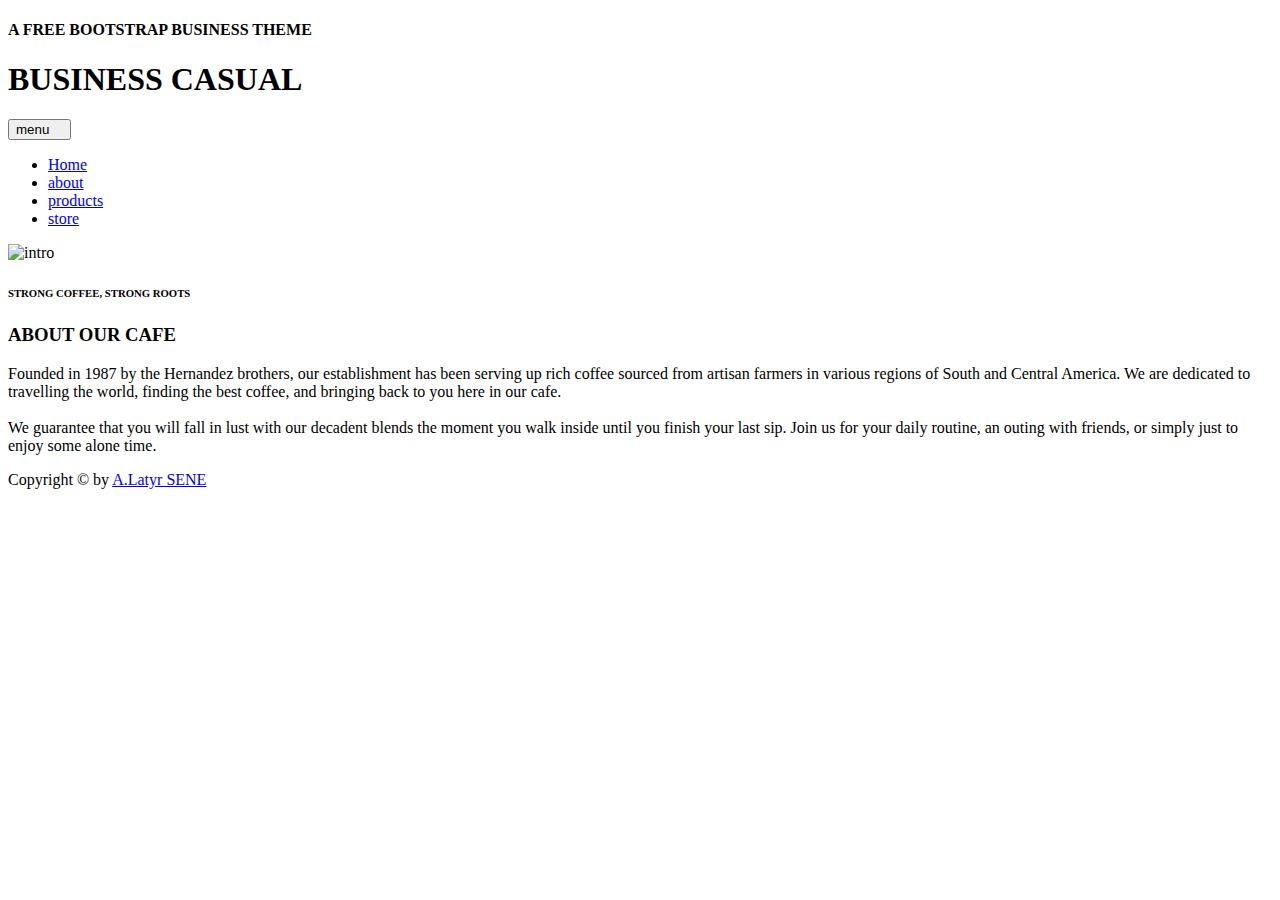
==== about.html @ 5f87ec7b "2e_commit" ====
<!DOCTYPE html>
<html lang="en">

<head>
    <meta charset="UTF-8">
    <meta http-equiv="X-UA-Compatible" content="IE=edge">
    <meta name="viewport" content="width=device-width, initial-scale=1.0">
    <!-- CSS only -->
    <link href="https://cdn.jsdelivr.net/npm/bootstrap@5.1.3/dist/css/bootstrap.min.css" rel="stylesheet"
        integrity="sha384-1BmE4kWBq78iYhFldvKuhfTAU6auU8tT94WrHftjDbrCEXSU1oBoqyl2QvZ6jIW3" crossorigin="anonymous">
    <link rel="stylesheet" href="style.css">
    <title>3e_prototype</title>
</head>

<body>

    <header>
        <div class="my-5">
            <h4 class="text-center ">A FREE BOOTSTRAP BUSINESS THEME</h4>
            <h1 class="text-center text-white">BUSINESS CASUAL</h1>
        </div>
        <nav class="navbar navbar-expand-lg navbar-dark py-3">
            <div class="container-fluid">
                <button class="navbar-toggler ms-auto" type="button" data-bs-toggle="collapse"
                    data-bs-target="#navbarNav" aria-controls="navbarNav" aria-expanded="false"
                    aria-label="Toggle navigation">
                    menu&emsp;<span class="navbar-toggler-icon"></span>
                </button>
                <div class="collapse navbar-collapse" id="navbarNav">
                    <ul class="navbar-nav text-uppercase mx-auto fw-bold ">
                        <li class="nav-item mx-3">
                            <a class="nav-link" aria-current="page" href="index.html">Home</a>
                        </li>
                        <li class="nav-item mx-3">
                            <a class="nav-link" href="about.html">about</a>
                        </li>
                        <li class="nav-item mx-3">
                            <a class="nav-link" href="product.html">products</a>
                        </li>
                        <li class="nav-item mx-3">
                            <a class="nav-link" href="store.html">store</a>
                        </li>
                    </ul>
                </div>
            </div>
        </nav>
    </header>

    <!-- section_about_1 -->
    <section id="case_about" class="py-5">
        <div class="container">
            <div class="row">
                <div class="col-12">
                    <img src="./media/about.jpg" class="img-fluid rounded" alt="intro">
                </div>
                <div class="col-1"></div>
                <div class="col-10 bg-beige case_about position-relative rounded p-5">
                    <h6 class="fw-bold">STRONG COFFEE, STRONG ROOTS</h6>
                    <h3 class=" ">ABOUT OUR CAFE</h3>
                    <p class="py-2 ">
                        Founded in 1987 by the Hernandez brothers, our establishment has been serving up rich coffee                                sourced from artisan farmers in various regions of South and Central America. We are dedicated
                        to travelling the world, finding the best coffee, and bringing back to you here in our cafe.
                                <br><br>
                        We guarantee that you will fall in lust with our decadent blends the moment you walk inside
                        until you finish your last sip. Join us for your daily routine, an outing with friends, or
                        simply just to enjoy some alone time.
                    </p>
                </div>
                <div class="col-1"></div>
            </div>
        </div>
    </section>
    <!-- <br><br><br><br><br><br>
    <br><br><br><br><br><br><br> -->
    <!-- fin_section_about_1 -->

    <!-- section_footer -->
    <footer class="py-5">
        <p class="text-center text-white">Copyright © by <a href="#" class="text-decoration-none text-white">A.Latyr
                SENE</a></p>
    </footer>
    <!-- fin_section_footer -->
    <!-- JavaScript Bundle with Popper -->
    <script src="https://cdn.jsdelivr.net/npm/bootstrap@5.1.3/dist/js/bootstrap.bundle.min.js"
        integrity="sha384-ka7Sk0Gln4gmtz2MlQnikT1wXgYsOg+OMhuP+IlRH9sENBO0LRn5q+8nbTov4+1p" crossorigin="anonymous">
        </script>

</body>

</html>
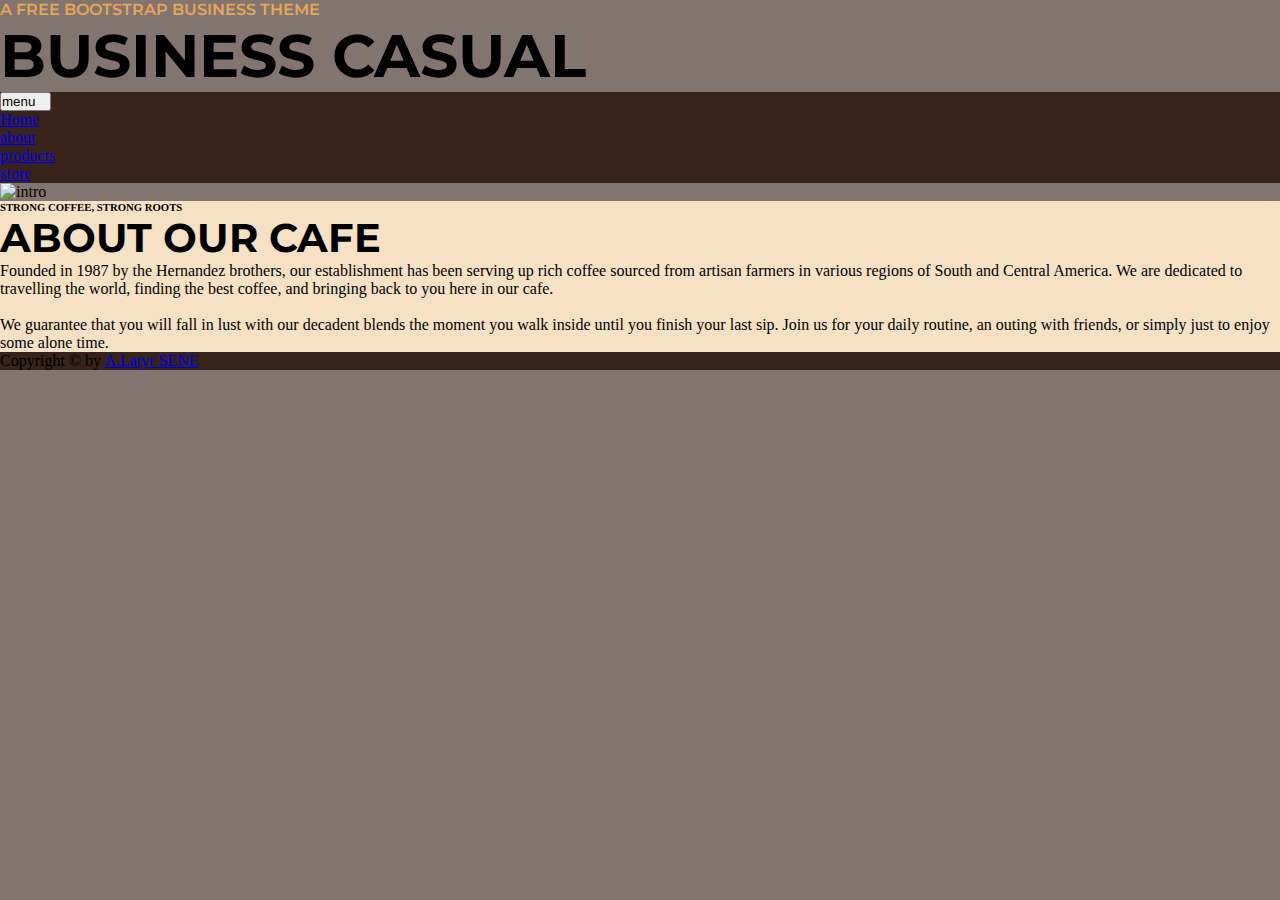
==== commit 67beeabc: "first commit" ====
--- a/about.html
+++ b/about.html
@@ -15,7 +15,7 @@
 <body>
 
     <header>
-        <div class="my-5">
+        <div class="my-5 tete">
             <h4 class="text-center ">A FREE BOOTSTRAP BUSINESS THEME</h4>
             <h1 class="text-center text-white">BUSINESS CASUAL</h1>
         </div>
--- a/style.css
+++ b/style.css
@@ -0,0 +1,133 @@
+@import url('https://fonts.googleapis.com/css2?family=Montserrat:wght@100;900&display=swap');
+
+/* font-family: 'Montserrat', sans-serif; */
+
+*, ::after, ::before{
+    box-sizing: border-box;
+    margin: 0;
+    padding: 0;
+}
+
+body{
+    background: linear-gradient(rgba(47, 24, 16, 0.6), rgba(47, 24, 16, 0.6)), url(./media/fond.jfif) no-repeat;
+    background-size: cover; 
+    background-attachment: fixed;
+}
+h1{
+    font-family: 'Montserrat', sans-serif;
+    font-size: 60px;
+
+}
+h3{
+    font-family: 'Montserrat', sans-serif;
+    font-size: 40px;
+}
+h4{
+    color: #E6A756;
+    font-family: 'Montserrat', sans-serif;
+    font-weight: 600;
+}
+.navbar{
+    background-color:#2f1810e1;
+}
+.navbar-nav li:hover{
+    color: #b3b1b0d7 !important;
+}
+/* casehome_1 */
+.bg-beige{
+    background-color: #F6E1C5;
+}
+.home{
+    right: -25%;
+}
+@media (max-width : 990px) {
+    .home{
+        position: static !important;
+    }
+    .btn-primary{
+        position: static !important;
+    }
+}
+@media (max-width : 768px){
+    .case_about, .caseproduct1{
+        position: static !important;
+    }
+    .case_about{
+       margin-top: 20px; 
+    }
+    .imgabout{
+        margin-top: 25px;
+    }
+    .caseproduct2{
+        margin-top: 125px;
+    }
+}
+.btn-primary{
+    background-color: #E6A756;
+    border: none;
+    color: black;
+    top: 90%;
+    right: 35%;
+}
+.btn-primary:hover{
+    background-color:#2f1810e1;
+}
+/* fin_casehome_1 */
+/* casehome_2 */
+#casehome_2{
+    background-color: #e6a856da;
+}
+.casehome_21{
+    border: 5px solid #e6a856da;
+}
+li, p{
+    font-family: cursive;
+}
+hr{
+    background-color: #e6a856;
+    padding: 1px;
+}
+.l1{
+    width: 30%;
+}
+.l2{
+    width: 50%;
+}
+.l3{
+    width: 75%;
+}
+/* fin-casehome_2 */
+/* caseabout */
+.case_about{
+    bottom: 100px;
+}
+/* fin-caseabout */
+/* caseproduct1 */
+.caseproduct1{
+    top: 75px;
+}
+.caseproduct2{
+    bottom: 100px;
+}
+/* fin-caseproduct1 */
+/* section_footer */
+
+footer{
+    background-color:#2f1810e1;
+}
+
+
+/* fin_section_footer */
+@media (max-width : 900px){
+    .tete{
+        display: none;
+    }
+}
+
+
+
+
+
+
+
+
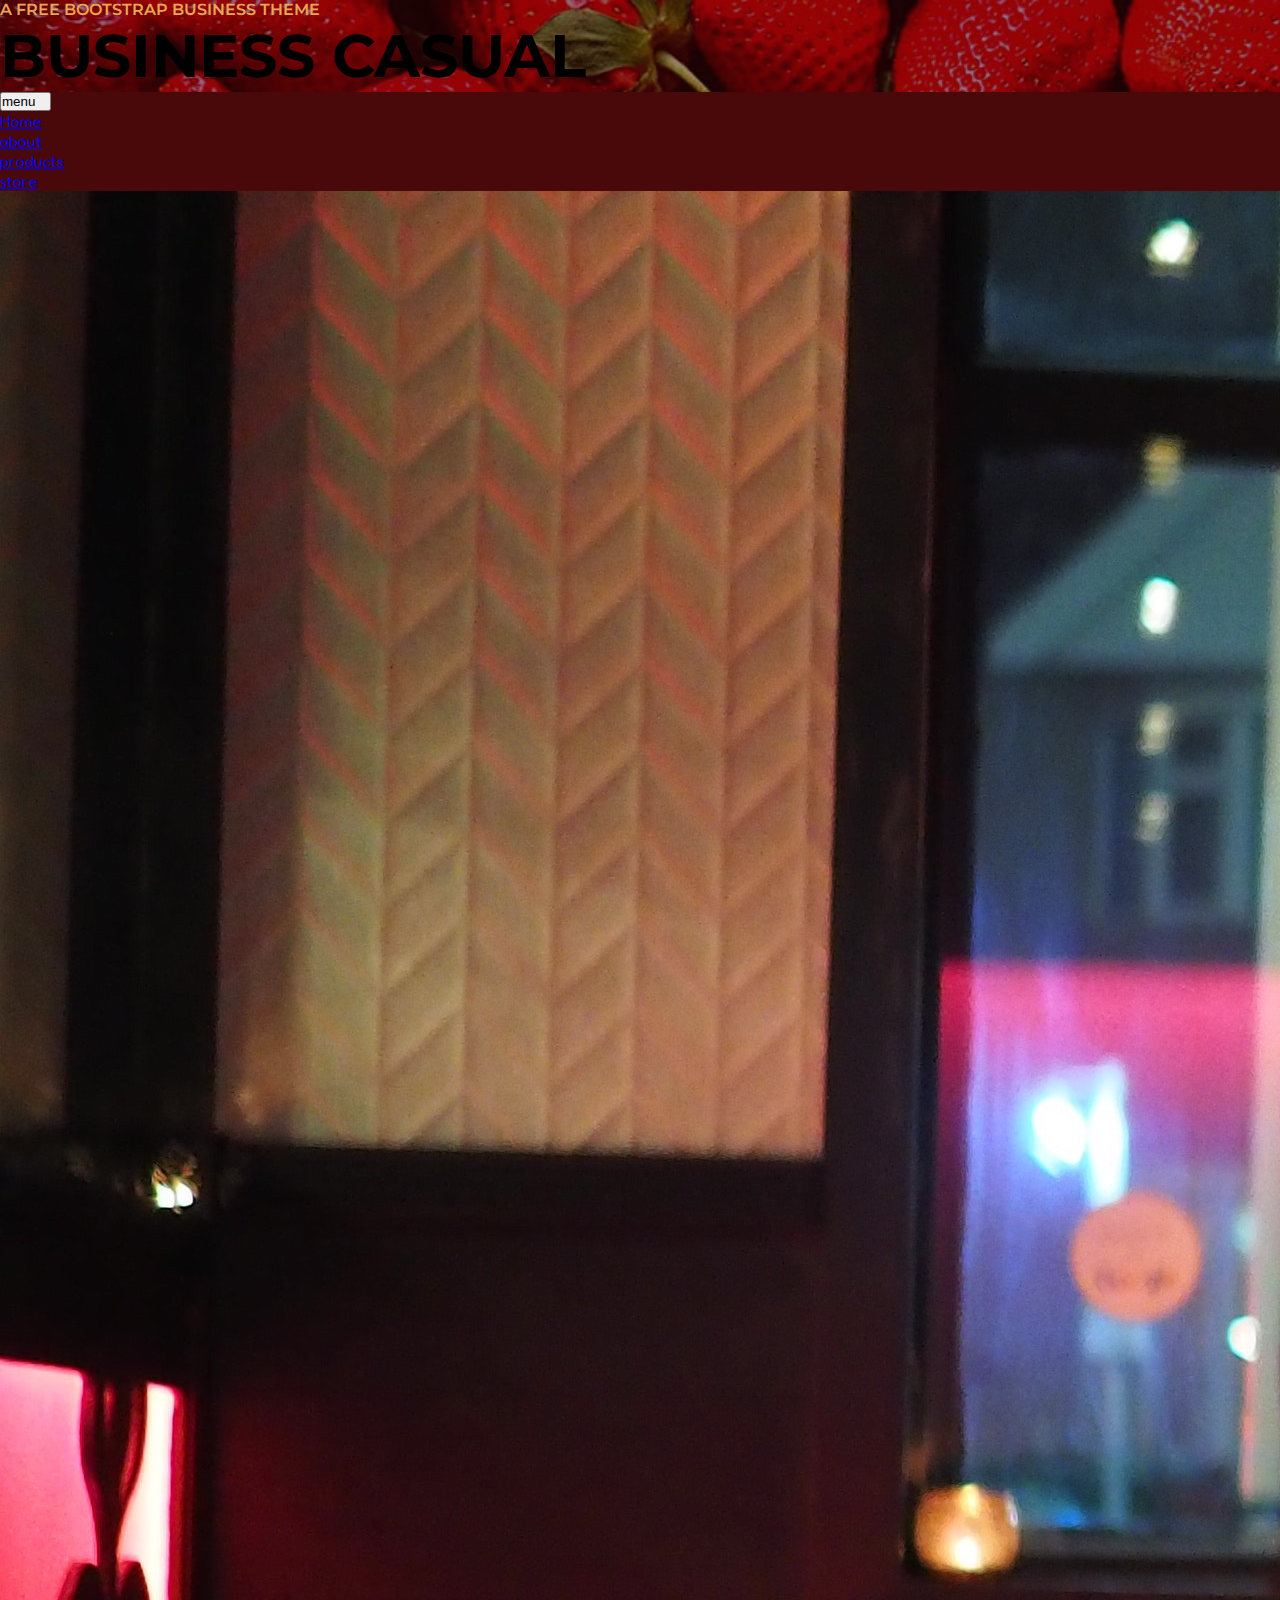
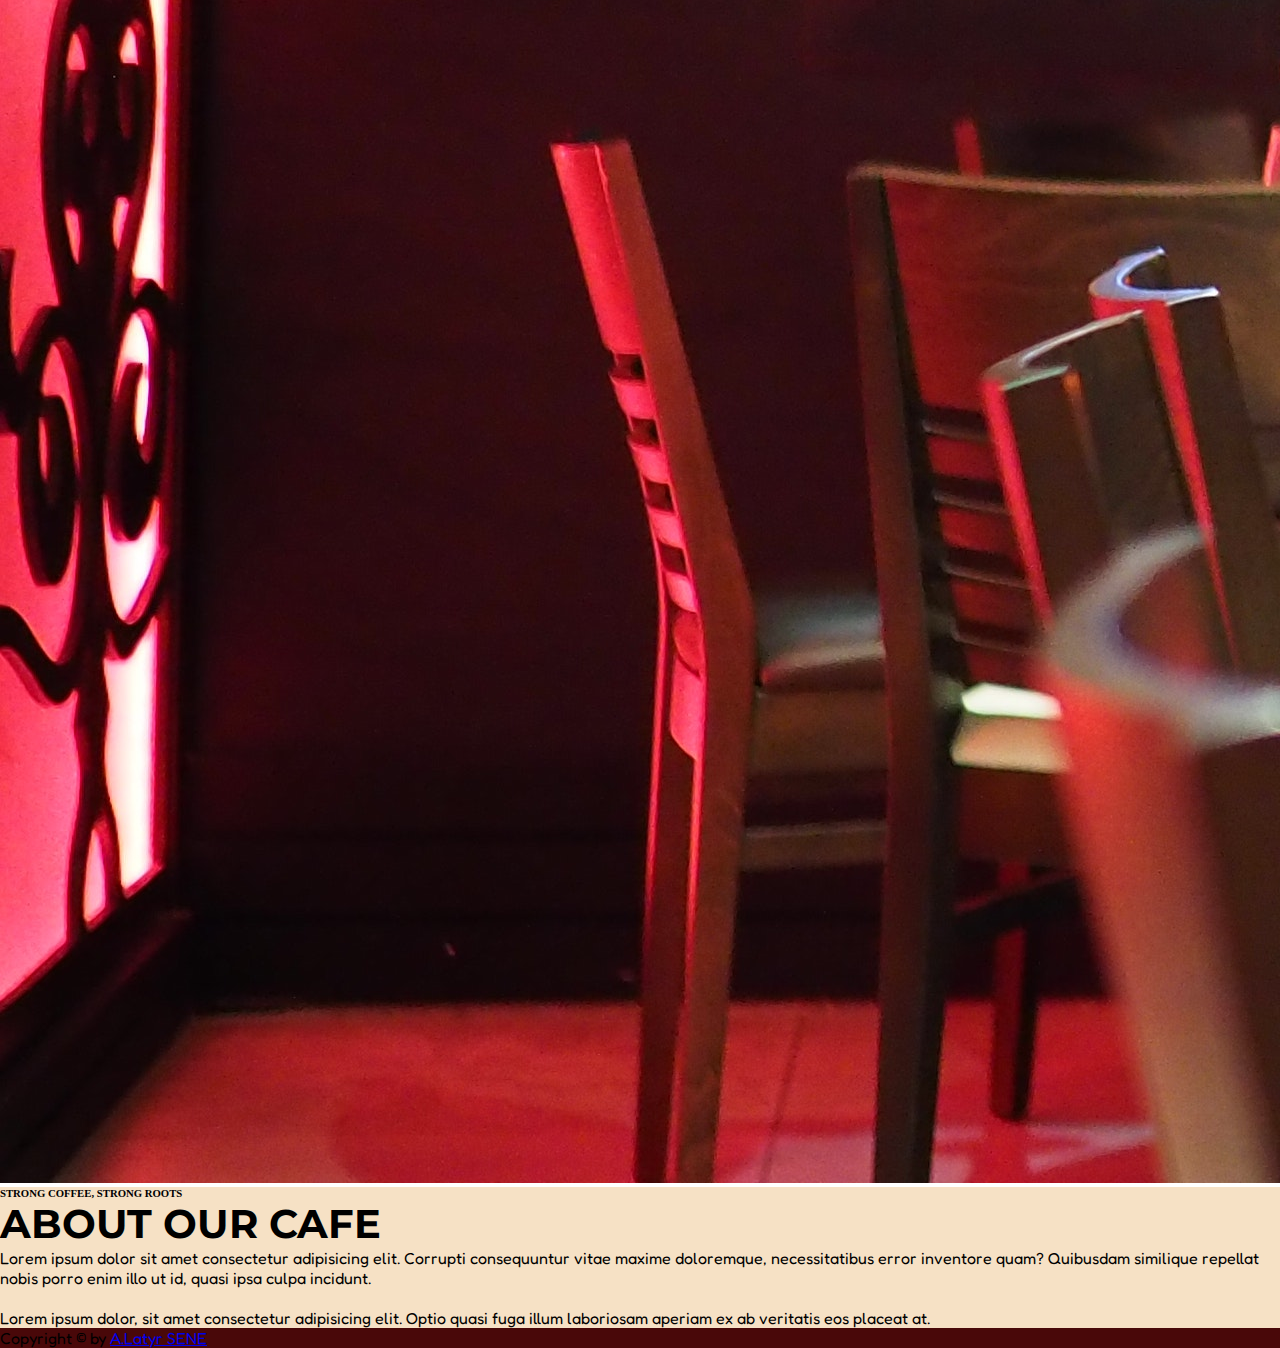
==== commit faa19cbc: "first commit" ====
--- a/about.html
+++ b/about.html
@@ -51,19 +51,19 @@
         <div class="container">
             <div class="row">
                 <div class="col-12">
-                    <img src="./media/about.jpg" class="img-fluid rounded" alt="intro">
+                    <img src="./media/pexels-chan-walrus-941861.jpg" class="img-fluid rounded" alt="intro">
                 </div>
                 <div class="col-1"></div>
                 <div class="col-10 bg-beige case_about position-relative rounded p-5">
                     <h6 class="fw-bold">STRONG COFFEE, STRONG ROOTS</h6>
                     <h3 class=" ">ABOUT OUR CAFE</h3>
                     <p class="py-2 ">
-                        Founded in 1987 by the Hernandez brothers, our establishment has been serving up rich coffee                                sourced from artisan farmers in various regions of South and Central America. We are dedicated
-                        to travelling the world, finding the best coffee, and bringing back to you here in our cafe.
-                                <br><br>
-                        We guarantee that you will fall in lust with our decadent blends the moment you walk inside
-                        until you finish your last sip. Join us for your daily routine, an outing with friends, or
-                        simply just to enjoy some alone time.
+                        Lorem ipsum dolor sit amet consectetur adipisicing elit. Corrupti consequuntur vitae maxime
+                        doloremque, necessitatibus error inventore quam? Quibusdam similique repellat nobis porro enim
+                        illo ut id, quasi ipsa culpa incidunt.
+                        <br><br>
+                        Lorem ipsum dolor, sit amet consectetur adipisicing elit. Optio quasi fuga illum laboriosam
+                        aperiam ex ab veritatis eos placeat at.
                     </p>
                 </div>
                 <div class="col-1"></div>
--- a/style.css
+++ b/style.css
@@ -1,4 +1,5 @@
 @import url('https://fonts.googleapis.com/css2?family=Montserrat:wght@100;900&display=swap');
+@import url('https://fonts.googleapis.com/css2?family=Fredoka:wght@300&display=swap');
 
 /* font-family: 'Montserrat', sans-serif; */
 
@@ -9,7 +10,7 @@
 }
 
 body{
-    background: linear-gradient(rgba(47, 24, 16, 0.6), rgba(47, 24, 16, 0.6)), url(./media/fond.jfif) no-repeat;
+    background: linear-gradient(rgba(49, 4, 7, 0.5), rgba(49, 4, 7, 0.5)), url(./media/bg.jpg) no-repeat;
     background-size: cover; 
     background-attachment: fixed;
 }
@@ -28,10 +29,10 @@
     font-weight: 600;
 }
 .navbar{
-    background-color:#2f1810e1;
+    background-color:#490809;
 }
 .navbar-nav li:hover{
-    color: #b3b1b0d7 !important;
+    color: #ffffff !important;
 }
 /* casehome_1 */
 .bg-beige{
@@ -70,21 +71,21 @@
     right: 35%;
 }
 .btn-primary:hover{
-    background-color:#2f1810e1;
+    background-color:#490809;
 }
 /* fin_casehome_1 */
 /* casehome_2 */
 #casehome_2{
-    background-color: #e6a856da;
+    background-color: #490809bd;
 }
 .casehome_21{
-    border: 5px solid #e6a856da;
+    border: 2px solid #e6a856da;
 }
 li, p{
-    font-family: cursive;
+    font-family: 'Fredoka', sans-serif;
 }
 hr{
-    background-color: #e6a856;
+    background-color: #490809;
     padding: 1px;
 }
 .l1{
@@ -113,7 +114,7 @@
 /* section_footer */
 
 footer{
-    background-color:#2f1810e1;
+    background-color:#490809;
 }
 
 
